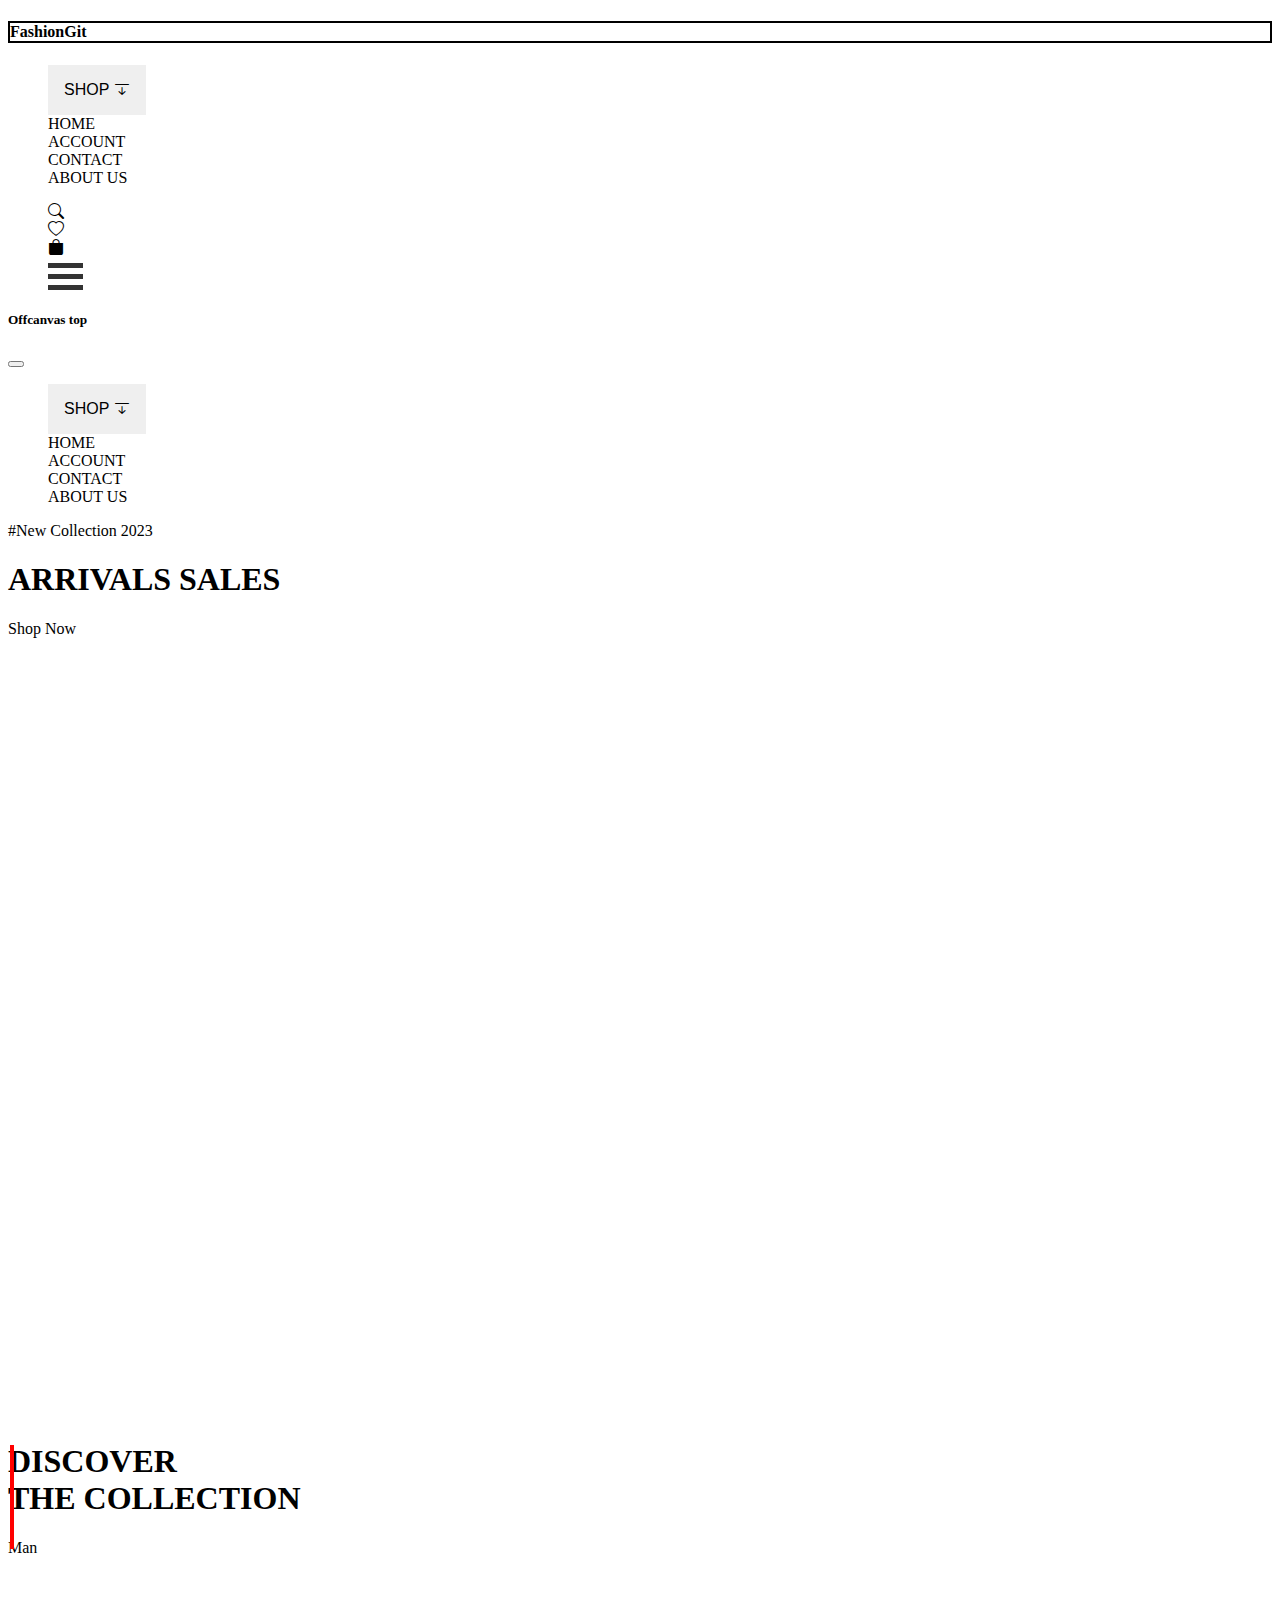
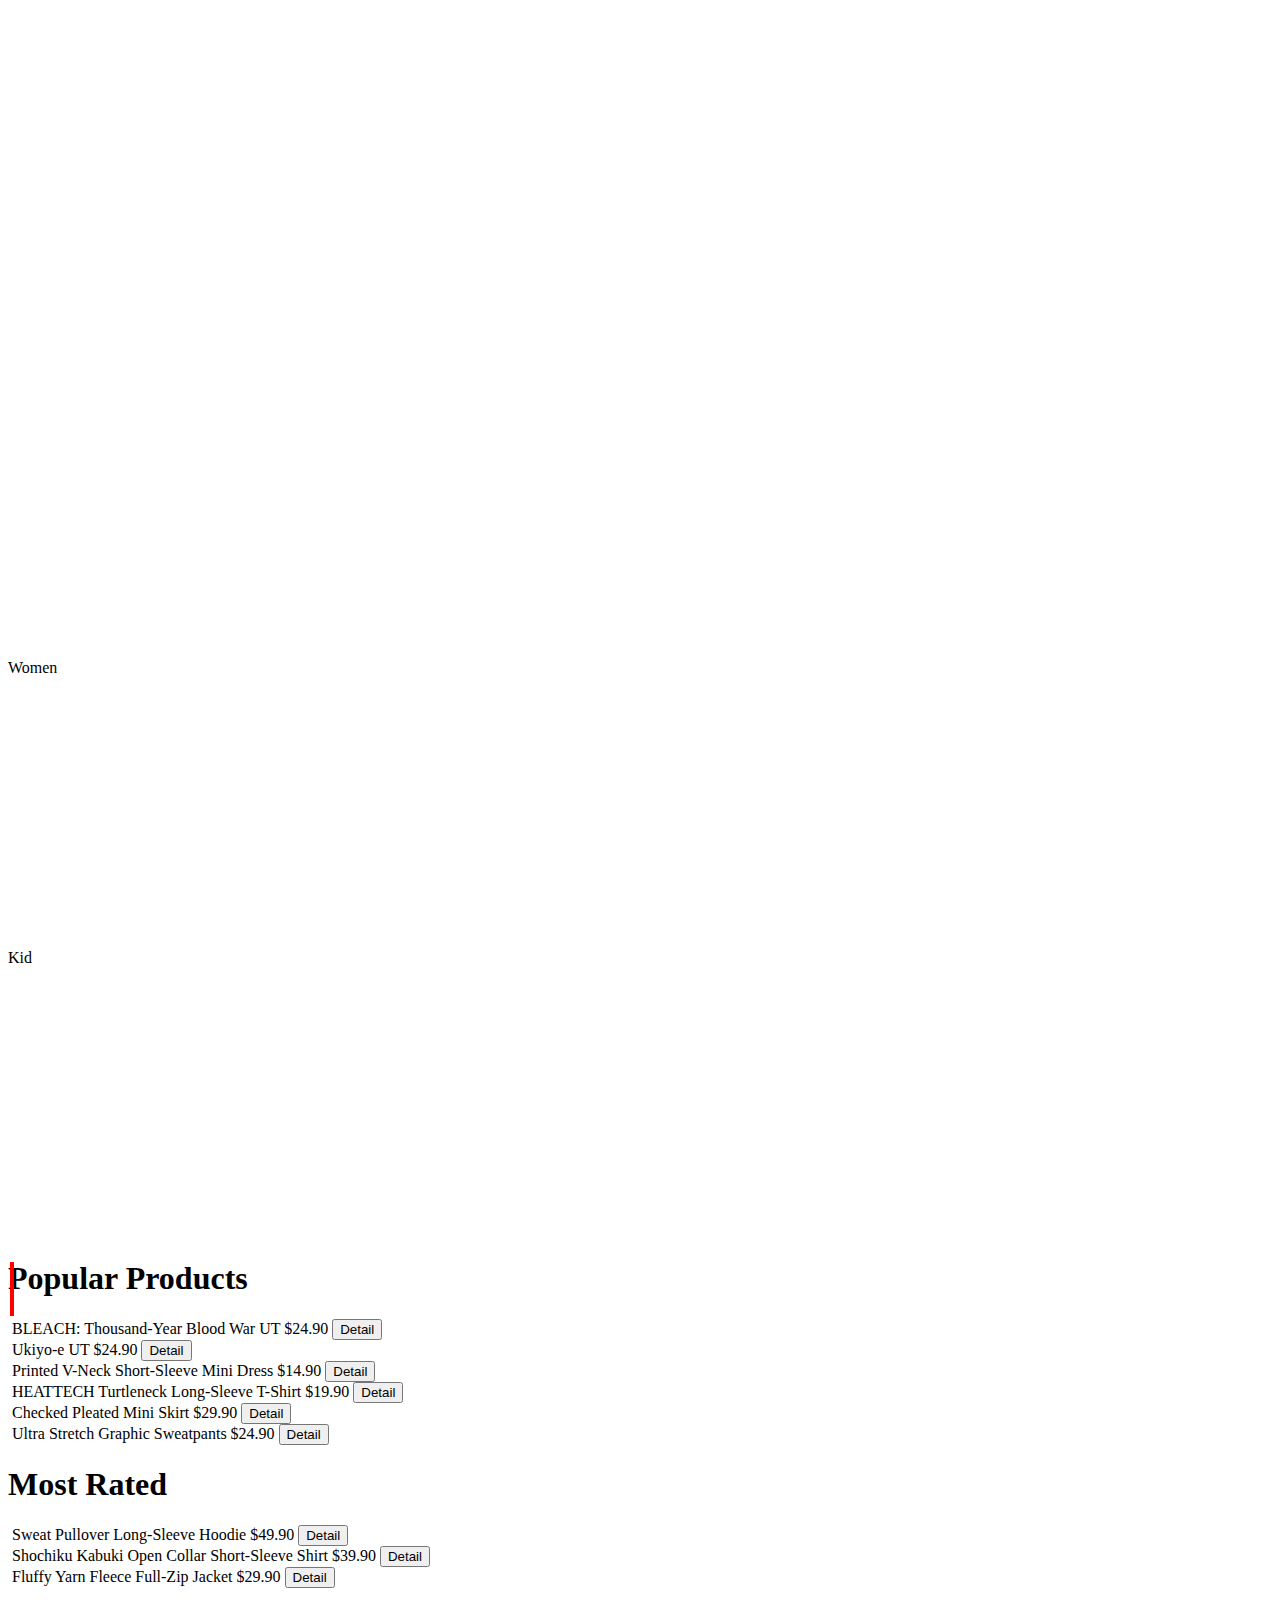
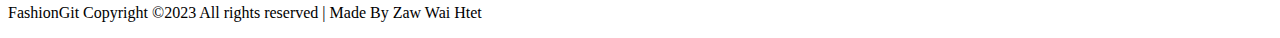
==== index.html @ 5562c9b1 "Add files via upload" ====
<!DOCTYPE html>
<html lang="en">
<head>
    <meta charset="UTF-8">
    <meta name="viewport" content="width=device-width, initial-scale=1.0">
    <title>FashionGit</title>
    
    <link rel="stylesheet" href="style.css">
    <link href="https://cdn.jsdelivr.net/npm/bootstrap@5.3.1/dist/css/bootstrap.min.css" rel="stylesheet" integrity="sha384-4bw+/aepP/YC94hEpVNVgiZdgIC5+VKNBQNGCHeKRQN+PtmoHDEXuppvnDJzQIu9" crossorigin="anonymous">
    <link rel="stylesheet" href="https://cdn.jsdelivr.net/npm/bootstrap-icons@1.10.5/font/bootstrap-icons.css">
</head>
<body>
    <!-- nav bar -->
    <div class="navbar">
        <div class="row  w-100">
            <div class="col-lg-3 d-flex justify-content-center text-center ">
                <a href="index.html"> <h4 class="p-1 fashionGitLogo my-3 ms-4">FashionGit</h4></a> 
            </div>
            <div class="col-lg-6 d-none d-lg-flex ">
                <ul class="d-flex justify-content-center align-items-center">
                    <li >
                        <div class="dropdown">
                            <button class="dropbtn">SHOP <i class="bi bi-arrow-bar-down"></i></button>
                            <div class="dropdown-content">
                              <a href="men.html">Man</a>
                              <a href="women.html">Woman</a>
                              <a href="kid.html">Kid</a>
                            </div>
                          </div>
                    </li>
                    <li class="p-3">
                        <a href="index.html">HOME</a>
                    </li>
                    <li class="p-3">
                        <a href="login.html">ACCOUNT</a>
                    </li>
                    <li class="p-3">
                        <a href="contact.html">CONTACT</a>
                    </li>
                    <li class="p-3">
                        <a href="abou.html">ABOUT US</a>
                    </li>
                </ul>
            </div>
            <div class="col-lg-3 d-flex justify-content-center align-items-center">
                <ul class="d-flex justify-content-center align-items-center">
                    <li class="p-3">
                        <a href=""><i class="bi bi-search"></i></a>
                    </li>
                    <li class="p-3">
                        <a href=""><i class="bi bi-heart"></i></a>
                    </li>
                    <li class="p-3">
                        <a href=""><i class="bi bi-bag-fill"></i>   </a>
                    </li>
                    <li>
                        <div class="btn btn-outline-dark d-lg-none " type="button" data-bs-toggle="offcanvas" data-bs-target="#offcanvasTop" aria-controls="offcanvasTop">
                            <div class="bar1"></div>
                            <div class="bar2"></div>
                            <div class="bar3"></div>
                          </div>
                            
                      
                    </li>
                </ul>
            </div>

            
            <!-- for mobile nav menubar-->
            <div class="offcanvas offcanvas-top" tabindex="-1" id="offcanvasTop" aria-labelledby="offcanvasTopLabel">
            <div class="offcanvas-header">
                <h5 class="offcanvas-title" id="offcanvasTopLabel">Offcanvas top</h5>
                <button type="button" class="btn-close" data-bs-dismiss="offcanvas" aria-label="Close"></button>
            </div>
            <div class="offcanvas-body">
                <div class="col-lg-6  d-flex  justify-content-center ">
                    <ul class="d-block justify-content-center align-items-center">
                        <li >
                            <div class="dropdown">
                                <button class="dropbtn">SHOP <i class="bi bi-arrow-bar-down"></i></button>
                                <div class="dropdown-content">
                                  <a href="men.html">Man</a>
                                  <a href="women.html">Woman</a>
                                  <a href="kid.html">Kid</a>
                                </div>
                              </div>
                        </li>
                        <li class="p-3">
                            <a href="index.html">HOME</a>
                        </li>
                        <li class="p-3">
                            <a href="login.html">ACCOUNT</a>
                        </li>
                        <li class="p-3">
                            <a href="contact.html">CONTACT</a>
                        </li>
                        <li class="p-3">
                            <a href="abou.html">ABOUT US</a>
                        </li>
                    </ul>
                </div>
            </div>
            </div>

        </div>
    </div>

    <!-- for hero section  -->
    <div class="my-3 heroS  position-relative d-flex justify-content-end  align-items-center">
        <div class="col-5"></div>
         <div class="col-lg-3 col-8  text-center text-white p-3 float-none">
            <span>#New Collection 2023</span>
            <h1 class=" fs-2">ARRIVALS SALES</h1>
        
            <a href="men.html" type="button" class="btn btn-outline-dark fs-4 text-white">Shop Now</a>
         </div>
         <div class="col-2"></div>
    
    </div>

    <!--Discover section-->
    <div class="Discover container my-3">
        <div class="discoverTitle">
            <h1 class="mx-3">DISCOVER <BR> THE COLLECTION</h1>
        </div>
        <div class="row">
            <div class="col-lg-7 col-12 ">
                <div class="w-100 d-flex justify-content-center align-items-center photo-1">
                    <a class=" btn-dark btn text-white p-2 fs-3" href="men.html">
                       Man
                    </a>
                </div>
            </div>
            <div class="col-lg-5 col-12">
                
                    <div class="mb-3 photo-2 w-100 d-flex justify-content-center align-items-center">
                        <a class=" btn-dark btn text-white p-2 fs-3" href="women.html">
                            Women
                        </a>
                    </div>
                    <div class="photo-3 w-100 d-flex justify-content-center align-items-center">
                        <a class=" btn-dark btn text-white p-2 fs-3" href="kid.html">
                            Kid
                        </a>
                    </div>
                
                <div class="row">
                    
                </div>
            </div>
            
        </div>
    </div>

    <!--Popular Products-->

    <div class="popularS container my-3">
        <div class="popularTitle">
            <h1 class="mx-3">Popular Products</h1>
        </div>
        <div class="row">
            <div class="col-lg-4 col-12">
                <a href="product.html" class="d-flex flex-column">
                    <img src="https://image.uniqlo.com/UQ/ST3/WesternCommon/imagesgoods/466059/sub/goods_466059_sub14.jpg?width=700" class="img-thumbnail" alt="">
                    <span>BLEACH: Thousand-Year Blood War UT </span>
                    <span>$24.90</span>
                    <button type="button" class="btn btn-outline-dark">Detail</button>
                </a>
            </div>
            <div class="col-lg-4 col-12">
                <a href="ukiyo.html" class="d-flex flex-column">
                    <img src="https://image.uniqlo.com/UQ/ST3/WesternCommon/imagesgoods/452670/sub/goods_452670_sub14.jpg?width=700" class="img-thumbnail" alt="">
                    <span>Ukiyo-e UT </span>
                    <span>$24.90</span>
                    <button type="button" class="btn btn-outline-dark">Detail</button>
                </a>
            </div>
            <div class="col-lg-4 col-12">
                <a href="dress.html" class="d-flex flex-column">
                    <img src="https://image.uniqlo.com/UQ/ST3/WesternCommon/imagesgoods/460344/sub/goods_460344_sub14.jpg?width=700" class="img-thumbnail" alt="">
                    <span>Printed V-Neck Short-Sleeve Mini Dress</span>
                    <span>$14.90</span>
                    <button type="button" class="btn btn-outline-dark">Detail</button>
                </a>
            </div>
        </div>
        <div class="row mt-3">
            <div class="col-lg-4 col-12">
                <a href="shirt.html" class="d-flex flex-column">
                    <img src="https://image.uniqlo.com/UQ/ST3/WesternCommon/imagesgoods/452331/item/goods_11_452331.jpg?width=700" class="img-thumbnail" alt="">
                    <span>HEATTECH Turtleneck Long-Sleeve T-Shirt</span>
                    <span>$19.90</span>
                    <button type="button" class="btn btn-outline-dark">Detail</button>
                </a>
            </div>
            <div class="col-lg-4 col-12">
                <a href="skirt.html" class="d-flex flex-column">
                    <img src="https://image.uniqlo.com/UQ/ST3/WesternCommon/imagesgoods/460668001/sub/goods_460668001_sub14.jpg?width=700" class="img-thumbnail" alt="">
                    <span>Checked Pleated Mini Skirt </span>
                    <span>$29.90</span>
                    <button type="button" class="btn btn-outline-dark">Detail</button>
                </a>
            </div>
            <div class="col-lg-4 col-12">
                <a href="pants.html" class="d-flex flex-column">
                    <img src="https://image.uniqlo.com/UQ/ST3/WesternCommon/imagesgoods/460091/sub/goods_460091_sub14.jpg?width=700" class="img-thumbnail" alt="">
                    <span>Ultra Stretch Graphic Sweatpants</span>
                    <span>$24.90</span>
                    <button type="button" class="btn btn-outline-dark">Detail</button>
                </a>
            </div>
        </div>
    </div>
   
    <!--Most related-->
    <div class="container MostRated">
        <div class="MostRated text-center  ">
            <h1>Most Rated</h1>
        </div>
        <div class="row">
            <div class="col-lg-4 col-12">
                <a href="product.html" class="d-flex flex-column">
                    <img src="https://image.uniqlo.com/UQ/ST3/WesternCommon/imagesgoods/444967/sub/goods_444967_sub14.jpg?width=700" class="img-thumbnail" alt="">
                    <span>Sweat Pullover Long-Sleeve Hoodie</span>
                    <span>$49.90</span>
                    <button type="button" class="btn btn-outline-dark">Detail</button>
                </a>
            </div>
            <div class="col-lg-4 col-12">
                <a href="shirt.html" class="d-flex flex-column">
                    <img src="https://image.uniqlo.com/UQ/ST3/WesternCommon/imagesgoods/457455/sub/goods_457455_sub14.jpg?width=700" class="img-thumbnail" alt="">
                    <span>Shochiku Kabuki Open Collar Short-Sleeve Shirt</span>
                    <span>$39.90</span>
                    <button type="button" class="btn btn-outline-dark">Detail</button>
                </a>
            </div>
            <div class="col-lg-4 col-12">
                <a href="ukiyo.html" class="d-flex flex-column">
                    <img src="https://image.uniqlo.com/UQ/ST3/WesternCommon/imagesgoods/449887/sub/goods_449887_sub14.jpg?width=700" class="img-thumbnail" alt="">
                    <span>Fluffy Yarn Fleece Full-Zip Jacket</span>
                    <span>$29.90</span>
                    <button type="button" class="btn btn-outline-dark">Detail</button>
                </a>
            </div>
        </div>
    </div>

   

    <!--footer section-->
    <footer class="bg-body-tertiary p-3 text-center mt-3">
        <p>FashionGit Copyright ©2023 All rights reserved | Made By Zaw Wai Htet</p>
    </footer>
</body>
<script src="https://cdn.jsdelivr.net/npm/bootstrap@5.3.1/dist/js/bootstrap.bundle.min.js" integrity="sha384-HwwvtgBNo3bZJJLYd8oVXjrBZt8cqVSpeBNS5n7C8IVInixGAoxmnlMuBnhbgrkm" crossorigin="anonymous"></script>
</html>
---- style.css ----
.dropbtn {
    color: rgb(0, 0, 0);
    padding: 16px;
    font-size: 16px;
    border: none;
  }
  
  .dropdown {
    position: relative;
    display: inline-block;
  }
  
  .dropdown-content {
    display: none;
    position: absolute;
    min-width: 160px;
    z-index: 1;
  }
  
  .dropdown-content a {
    color: rgb(234, 234, 234);
    background-color: gray;
    padding: 12px 16px;
    text-decoration: none;
    display: block;
  }
  
  .dropdown-content a:hover {background-color: #ddd;}
  
  .dropdown:hover .dropdown-content {display: block;}
  

  .fashionGitLogo{
    border: 2px solid black !important;
    
  }
    ul{
    list-style: none;
    }
    a{
    text-decoration: none !important;
    color: black!important;
    }
   .heroS {
     width: 100%;
     height: 100vh;
     background-image: url('https://im.uniqlo.com/global-cms/spa/res4c66910a1b740286059df2b5f7449ecefr.jpg');
     background-position: center ;
     background-size: 100%;
     background-repeat: no-repeat;
   }
   .discoverTitle::before{
    content: "";
    background-color: red;
    padding: 2px;
    position: absolute;
    margin: 2px;
    height: 100px;
   }
   .popularTitle::before{
    content: "";
    background-color: red;
    padding: 2px;
    position: absolute;
    margin: 2px;
    height: 50px;
   }


   .photo-1{
    background-image: url('https://image.uniqlo.com/UQ/ST3/us/imagesgoods/457161/item/usgoods_61_457161.jpg?');
    background-size:100%;
    background-position:cover;
    height: 80vh;
    background-repeat: no-repeat;
    
   }
   .photo-2{
    background-image: url('https://image.uniqlo.com/UQ/ST3/us/imagesgoods/444527/item/usgoods_31_444527.jpg?width=700');
    background-size:100%;
    background-position:cover;
    height: 290px;
    background-repeat: no-repeat;
   }

   .photo-3{
    background-image: url('https://image.uniqlo.com/UQ/ST3/us/imagesgoods/458896/item/usgoods_01_458896.jpg?width=700');
    background-size:100%;
    background-position: cover;
    height: 290px;
    background-repeat: no-repeat;
   }

  .bar1, .bar2, .bar3 {
    width: 35px;
    height: 5px;
    background-color: #333;
    margin: 6px 0;
    transition: 0.4s;
  }
  
  .change .bar1 {
    transform: translate(0, 11px) rotate(-45deg);
  }
  
  .change .bar2 {opacity: 0;}
  
  .change .bar3 {
    transform: translate(0, -11px) rotate(45deg);
  }
  

  @media (max-width:1650px) {
    
    .heroS-1 {
      
      height: 50vh;
    }
  }
  @media (max-width:900px) {
    .heroS {
      height: 70vh;
    }
    .heroS-1{
      height: 35vh;
    }
    
  }
  @media (max-width:450px) {
    .heroS {
      height: 40vh;
    }
    .photo-1{
      height: 50vh;
    }
    .heroS-1 {
      
      height: 20vh;
    }
    
  }
  .row{
    --bs-gutter-x: 0rem;
  }
  @media (max-width:350px) {
    .heroS {
      height: 35vh;
    }
    
  }
  

  @media (max-width:1150px) {
    
    
      .mb-100px{
        margin-bottom: 100px;
        
      }
    
  }

  .manTitle::before{
    content: "";
    background-color: red;
    padding: 2px;
    position: absolute;
    margin: 2px;
    height: 50px;
   }

   .productTitle::before{
    content: "";
    background-color: red;
    padding: 2px;
    position: absolute;
    margin: 2px;
    height: 50px;
   }

   .womanTitle::before{
    content: "";
    background-color: red;
    padding: 2px;
    position: absolute;
    margin: 2px;
    height: 50px;
   }

   .kidTitle::before{
    content: "";
    background-color: red;
    padding: 2px;
    position: absolute;
    margin: 2px;
    height: 50px;
   }
   .contactTitle::before{
    content: "";
    background-color: red;
    padding: 2px;
    position: absolute;
    margin: 2px;
    height: 50px;
   }
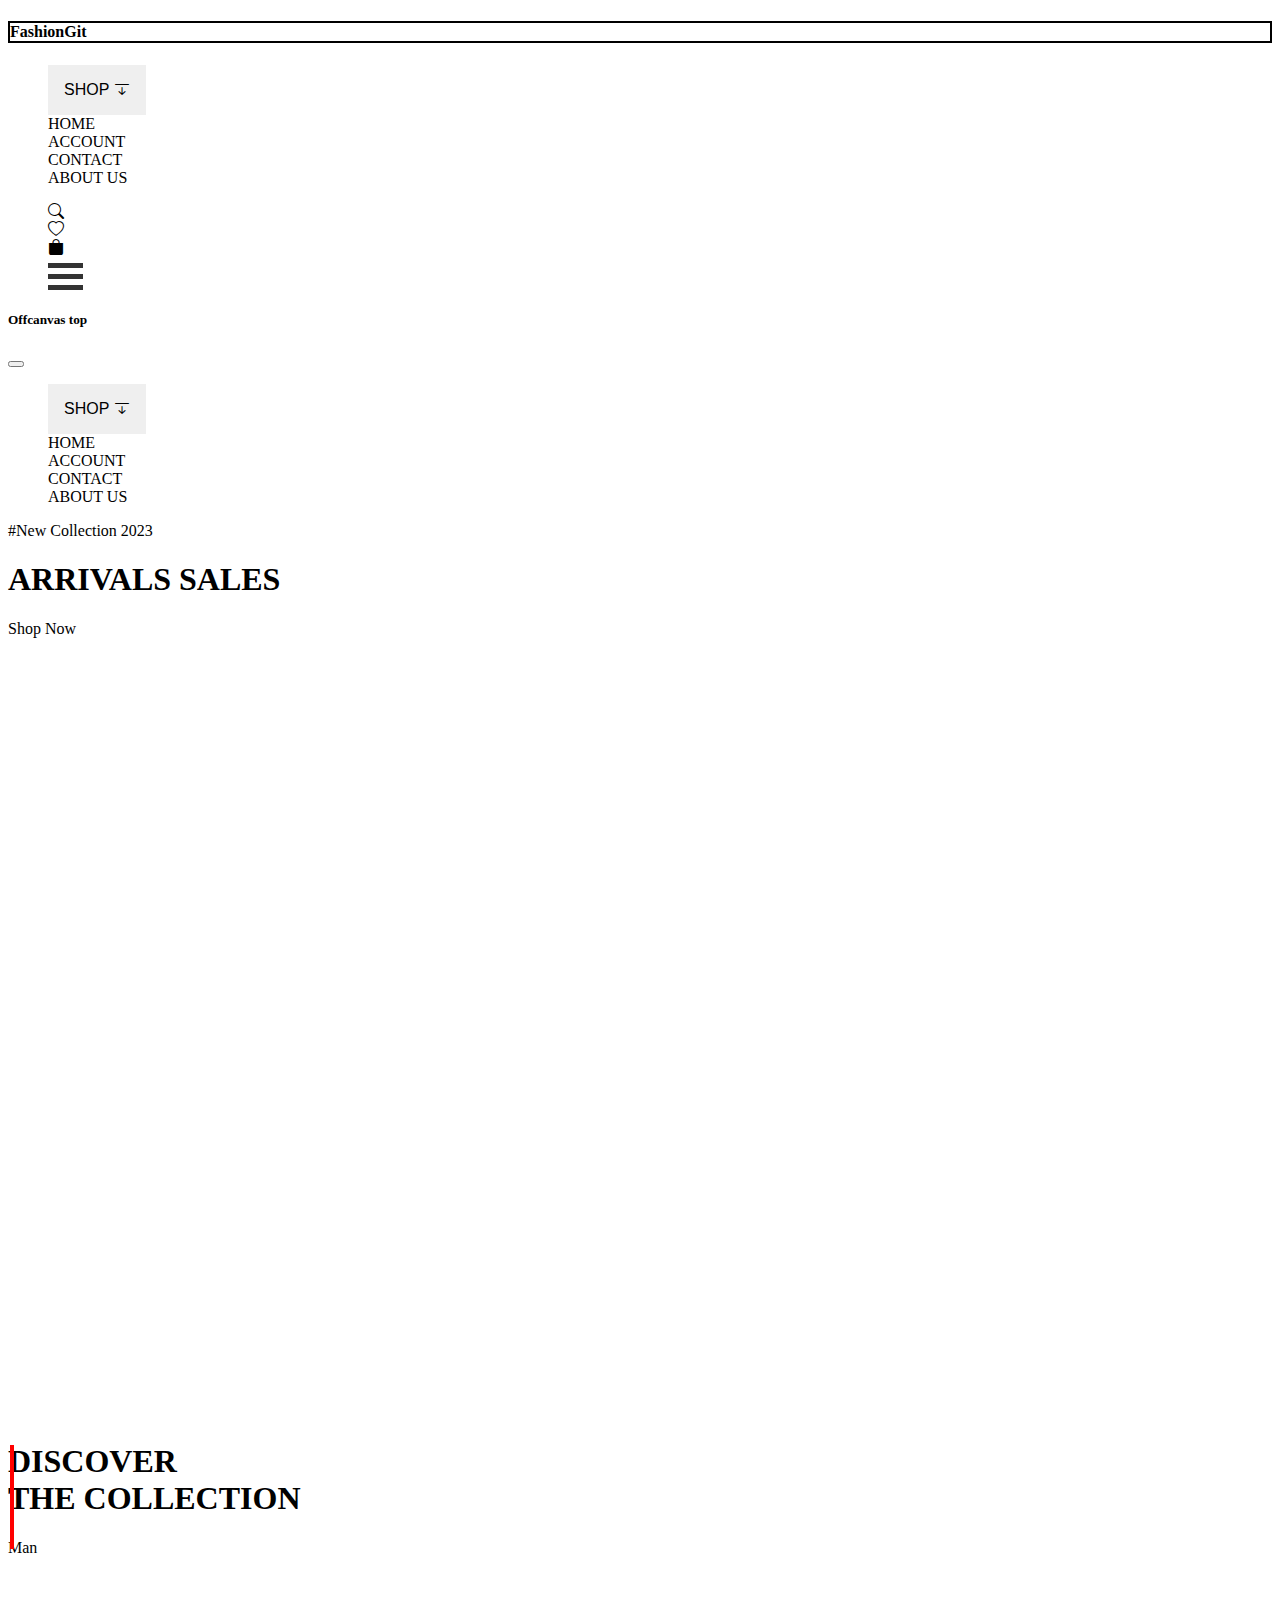
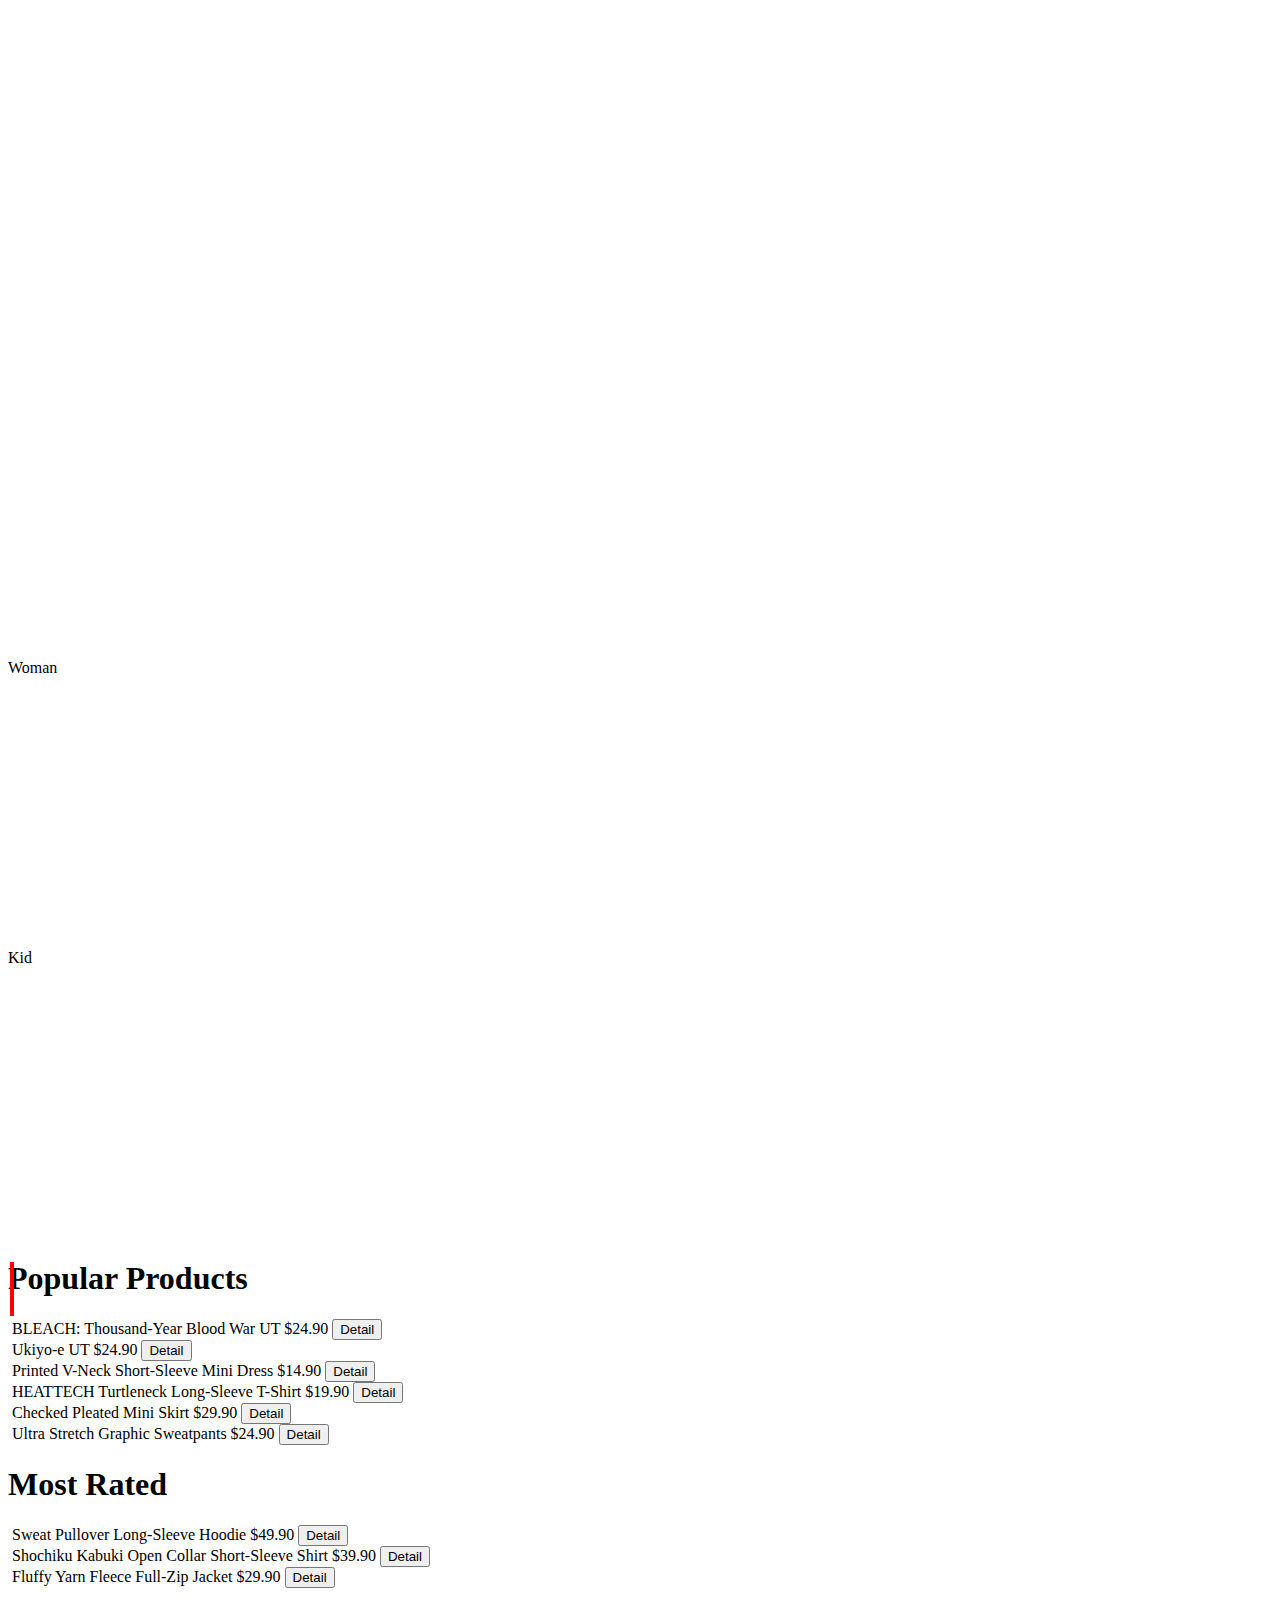
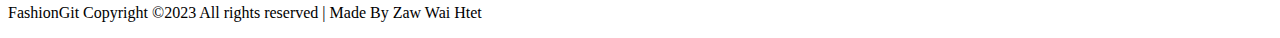
==== commit 89a7ba2b: "index.html" ====
--- a/index.html
+++ b/index.html
@@ -14,7 +14,7 @@
     <div class="navbar">
         <div class="row  w-100">
             <div class="col-lg-3 d-flex justify-content-center text-center ">
-                <a href="index.html"> <h4 class="p-1 fashionGitLogo my-3 ms-4">FashionGit</h4></a> 
+                <a href="index.html"> <h4 class="p-1 fashionGitLogo my-3 ms-3">FashionGit</h4></a> 
             </div>
             <div class="col-lg-6 d-none d-lg-flex ">
                 <ul class="d-flex justify-content-center align-items-center">
@@ -135,7 +135,7 @@
                 
                     <div class="mb-3 photo-2 w-100 d-flex justify-content-center align-items-center">
                         <a class=" btn-dark btn text-white p-2 fs-3" href="women.html">
-                            Women
+                            Woman
                         </a>
                     </div>
                     <div class="photo-3 w-100 d-flex justify-content-center align-items-center">
@@ -159,7 +159,7 @@
             <h1 class="mx-3">Popular Products</h1>
         </div>
         <div class="row">
-            <div class="col-lg-4 col-12">
+            <div class="col-lg-4 col-12 my-3">
                 <a href="product.html" class="d-flex flex-column">
                     <img src="https://image.uniqlo.com/UQ/ST3/WesternCommon/imagesgoods/466059/sub/goods_466059_sub14.jpg?width=700" class="img-thumbnail" alt="">
                     <span>BLEACH: Thousand-Year Blood War UT </span>
@@ -167,7 +167,7 @@
                     <button type="button" class="btn btn-outline-dark">Detail</button>
                 </a>
             </div>
-            <div class="col-lg-4 col-12">
+            <div class="col-lg-4 col-12 my-3">
                 <a href="ukiyo.html" class="d-flex flex-column">
                     <img src="https://image.uniqlo.com/UQ/ST3/WesternCommon/imagesgoods/452670/sub/goods_452670_sub14.jpg?width=700" class="img-thumbnail" alt="">
                     <span>Ukiyo-e UT </span>
@@ -175,7 +175,7 @@
                     <button type="button" class="btn btn-outline-dark">Detail</button>
                 </a>
             </div>
-            <div class="col-lg-4 col-12">
+            <div class="col-lg-4 col-12 my-3">
                 <a href="dress.html" class="d-flex flex-column">
                     <img src="https://image.uniqlo.com/UQ/ST3/WesternCommon/imagesgoods/460344/sub/goods_460344_sub14.jpg?width=700" class="img-thumbnail" alt="">
                     <span>Printed V-Neck Short-Sleeve Mini Dress</span>
@@ -185,7 +185,7 @@
             </div>
         </div>
         <div class="row mt-3">
-            <div class="col-lg-4 col-12">
+            <div class="col-lg-4 col-12 my-3">
                 <a href="shirt.html" class="d-flex flex-column">
                     <img src="https://image.uniqlo.com/UQ/ST3/WesternCommon/imagesgoods/452331/item/goods_11_452331.jpg?width=700" class="img-thumbnail" alt="">
                     <span>HEATTECH Turtleneck Long-Sleeve T-Shirt</span>
@@ -193,7 +193,7 @@
                     <button type="button" class="btn btn-outline-dark">Detail</button>
                 </a>
             </div>
-            <div class="col-lg-4 col-12">
+            <div class="col-lg-4 col-12 my-3">
                 <a href="skirt.html" class="d-flex flex-column">
                     <img src="https://image.uniqlo.com/UQ/ST3/WesternCommon/imagesgoods/460668001/sub/goods_460668001_sub14.jpg?width=700" class="img-thumbnail" alt="">
                     <span>Checked Pleated Mini Skirt </span>
@@ -201,7 +201,7 @@
                     <button type="button" class="btn btn-outline-dark">Detail</button>
                 </a>
             </div>
-            <div class="col-lg-4 col-12">
+            <div class="col-lg-4 col-12 my-3">
                 <a href="pants.html" class="d-flex flex-column">
                     <img src="https://image.uniqlo.com/UQ/ST3/WesternCommon/imagesgoods/460091/sub/goods_460091_sub14.jpg?width=700" class="img-thumbnail" alt="">
                     <span>Ultra Stretch Graphic Sweatpants</span>
@@ -218,7 +218,7 @@
             <h1>Most Rated</h1>
         </div>
         <div class="row">
-            <div class="col-lg-4 col-12">
+            <div class="col-lg-4 col-12 my-3">
                 <a href="product.html" class="d-flex flex-column">
                     <img src="https://image.uniqlo.com/UQ/ST3/WesternCommon/imagesgoods/444967/sub/goods_444967_sub14.jpg?width=700" class="img-thumbnail" alt="">
                     <span>Sweat Pullover Long-Sleeve Hoodie</span>
@@ -226,7 +226,7 @@
                     <button type="button" class="btn btn-outline-dark">Detail</button>
                 </a>
             </div>
-            <div class="col-lg-4 col-12">
+            <div class="col-lg-4 col-12 my-3">
                 <a href="shirt.html" class="d-flex flex-column">
                     <img src="https://image.uniqlo.com/UQ/ST3/WesternCommon/imagesgoods/457455/sub/goods_457455_sub14.jpg?width=700" class="img-thumbnail" alt="">
                     <span>Shochiku Kabuki Open Collar Short-Sleeve Shirt</span>
@@ -234,7 +234,7 @@
                     <button type="button" class="btn btn-outline-dark">Detail</button>
                 </a>
             </div>
-            <div class="col-lg-4 col-12">
+            <div class="col-lg-4 col-12 my-3">
                 <a href="ukiyo.html" class="d-flex flex-column">
                     <img src="https://image.uniqlo.com/UQ/ST3/WesternCommon/imagesgoods/449887/sub/goods_449887_sub14.jpg?width=700" class="img-thumbnail" alt="">
                     <span>Fluffy Yarn Fleece Full-Zip Jacket</span>
@@ -253,4 +253,4 @@
     </footer>
 </body>
 <script src="https://cdn.jsdelivr.net/npm/bootstrap@5.3.1/dist/js/bootstrap.bundle.min.js" integrity="sha384-HwwvtgBNo3bZJJLYd8oVXjrBZt8cqVSpeBNS5n7C8IVInixGAoxmnlMuBnhbgrkm" crossorigin="anonymous"></script>
-</html>+</html>
